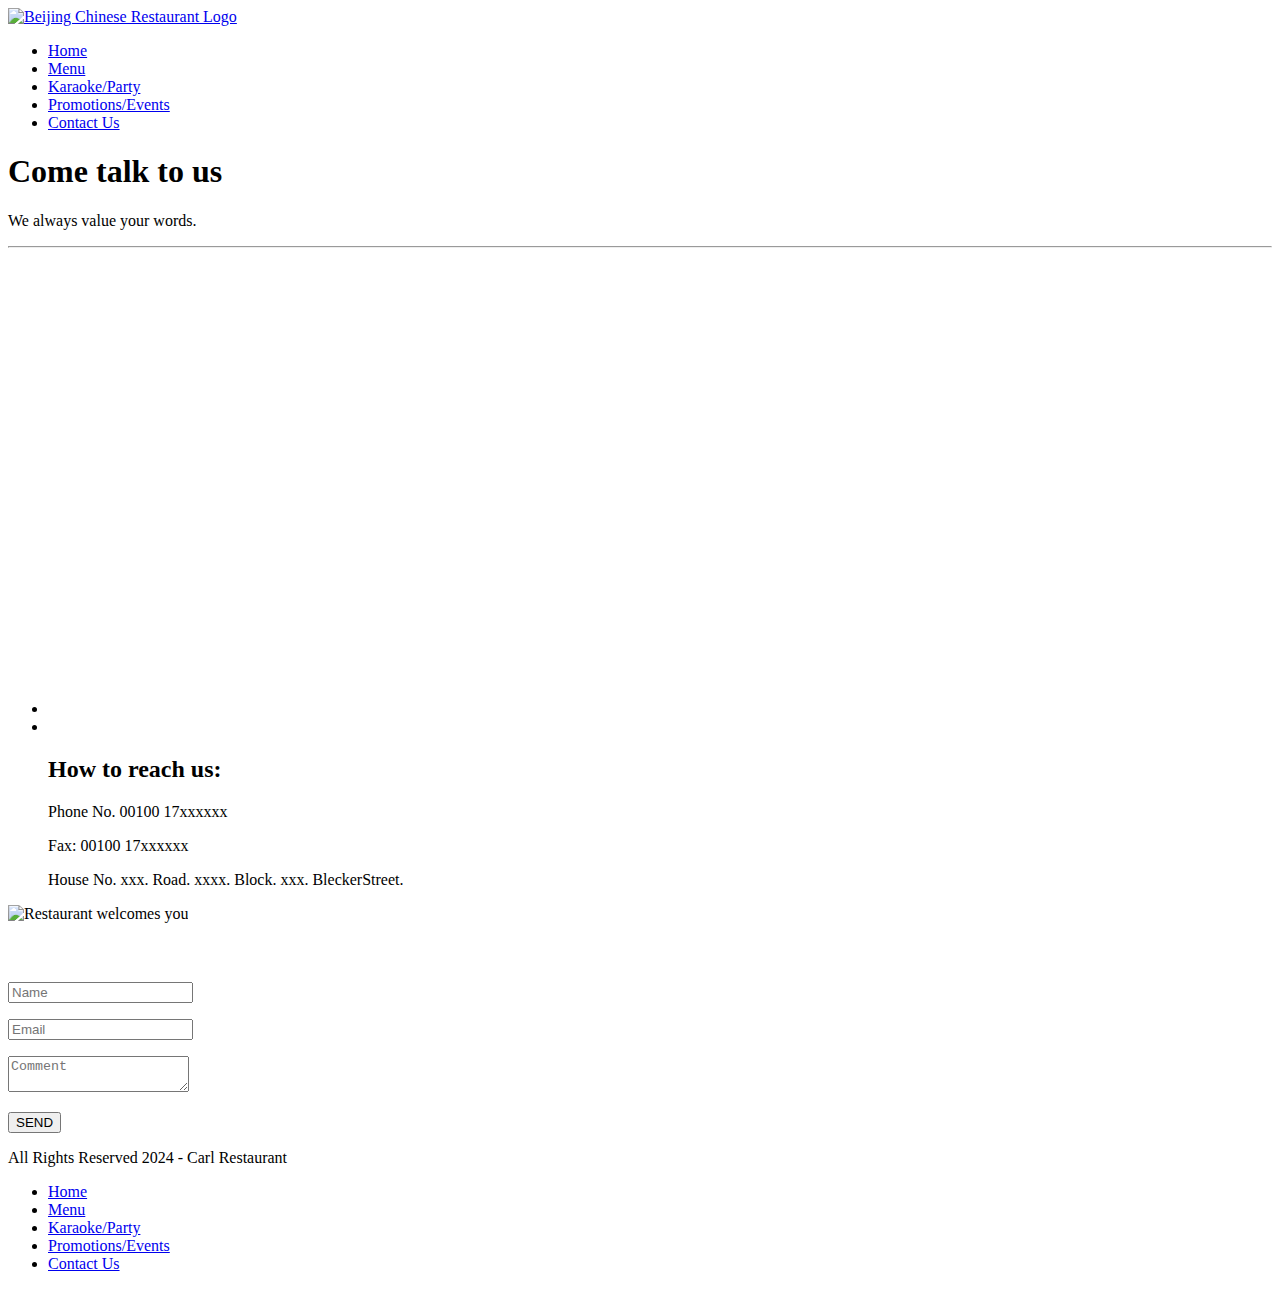
==== contact.html @ 074b9745 "Add files via upload" ====
<!DOCTYPE html>
<html lang="en">
<head>
	<title>Welcome to Carl Restaurant</title>
	<meta charset="utf-8">
	<meta name="author" content="pixelhint.com">
	<meta name="description" content="Sublime Stunning free HTML5/CSS3 website template"/>
	<link rel="stylesheet" type="text/css" href="css/reset.css">
	<link rel="stylesheet" type="text/css" href="css/fancybox-thumbs.css">
	<link rel="stylesheet" type="text/css" href="css/fancybox-buttons.css">
	<link rel="stylesheet" type="text/css" href="css/fancybox.css">
	<link rel="stylesheet" type="text/css" href="css/animate.css">
	<link rel="stylesheet" type="text/css" href="css/contact.css">
</head>
<body>

	<section class="billboard light">
		<header class="wrapper light">
			<a href="#"><img class="logo" src="img/logo.png" alt="Beijing Chinese Restaurant Logo"/></a>
			<nav>
				<ul>
					<li><a href="./index.html">Home</a></li>
					<li><a href="./menu.html">Menu</a></li>
					<li><a href="./karaoke.html">Karaoke/Party</a></li>
					<li><a href="./promotions.html">Promotions/Events</a></li>
					<li><a href="./contact.html">Contact Us</a></li>
				</ul>
			</nav>
		</header>

		<div class="caption light animated wow fadeInDown clearfix">
			<h1>Come talk to us</h1>
			<p>We always value your words.</p>
			<hr>
		</div>
		<div class="shadow"></div>
	</section><!--  End billboard  -->


	<section class="services wrapper">
		<ul class="clearfix">
			<li class="animated wow fadeInDown">
				<iframe width="600" height="450" frameborder="0" style="border:0" src="https://www.google.com/maps/embed/v1/place?q=House%20No.%20576.%20Road.%203819.%20Block.%20338.%20Adliya%20Bahrain&key=AIzaSyCmEdHNi-NliMXcTjSemFGAEFiuVKq_gV0"></iframe>
				<span class="separator"></span>
			</li>
			<li class="animated wow fadeInDown"  data-wow-delay=".2s">
				<img class="icon" src="img/icon2.png" alt=""/>
				<span class="separator"></span>
				<h2>How to reach us:</h2>
				<p>Phone No. 00100 17xxxxxx</p>
				<p>Fax:           00100 17xxxxxx</p>
				<p>House No. xxx. Road. xxxx. Block. xxx. BleckerStreet.</p>
				<!-- Google maps embed here -->
			</li>
		</ul>
	</section><!--  End services  -->


	<section class="video">
		<img class="logo" src="img/logo.png" alt="Restaurant welcomes you" class="video_logo animated wow fadeInDown"/>
		<img src="img/video_logo.png" alt="" class="video_logo animated wow fadeInDown"/>
		<h3 class="animated wow fadeInDown">Please send us your opinions in the form below, thank you!</h3>

	</section><!--  End video  -->
	
	<!-- contact form -->
	<section class="contact">
		<div id="form-main">
		  <div id="form-div">
		    <form class="form" id="form1">
		      
		      <p class="name">
		        <input name="name" type="text" class="validate[required,custom[onlyLetter],length[0,100]] feedback-input" placeholder="Name" id="name" />
		      </p>
		      
		      <p class="email">
		        <input name="email" type="text" class="validate[required,custom[email]] feedback-input" id="email" placeholder="Email" />
		      </p>
		      
		      <p class="text">
		        <textarea name="text" class="validate[required,length[6,300]] feedback-input" id="comment" placeholder="Comment"></textarea>
		      </p>
		      
		      
		      <div class="submit">
		        <input type="submit" value="SEND" id="button-blue"/>
		        <div class="ease"></div>
		      </div>
		    </form>
		  </div>
	</section>
	
	<footer>
		<div class="wrapper">
			<div class="rights">
				<p>All Rights Reserved 2024 - Carl Restaurant</p>
			</div>

			<nav>
				<ul>
					<li><a href="#">Home</a></li>
					<li><a href="./menu.html">Menu</a></li>
					<li><a href="./karaoke.html">Karaoke/Party</a></li>
					<li><a href="./promotions.html">Promotions/Events</a></li>
					<li><a href="./contact.html">Contact Us</a></li>
				</ul>
			</nav>
		</div>		
	</footer><!--  End footer  -->
	<script type="text/javascript" src="js/jquery.js"></script>
    <script type="text/javascript" src="js/fancybox.js"></script>
    <script type="text/javascript" src="js/fancybox-buttons.js"></script>
    <script type="text/javascript" src="js/fancybox-media.js"></script>
    <script type="text/javascript" src="js/fancybox-thumbs.js"></script>
    <script type="text/javascript" src="js/wow.js"></script>
    <script type="text/javascript" src="js/main.js"></script>
</body>
</html>
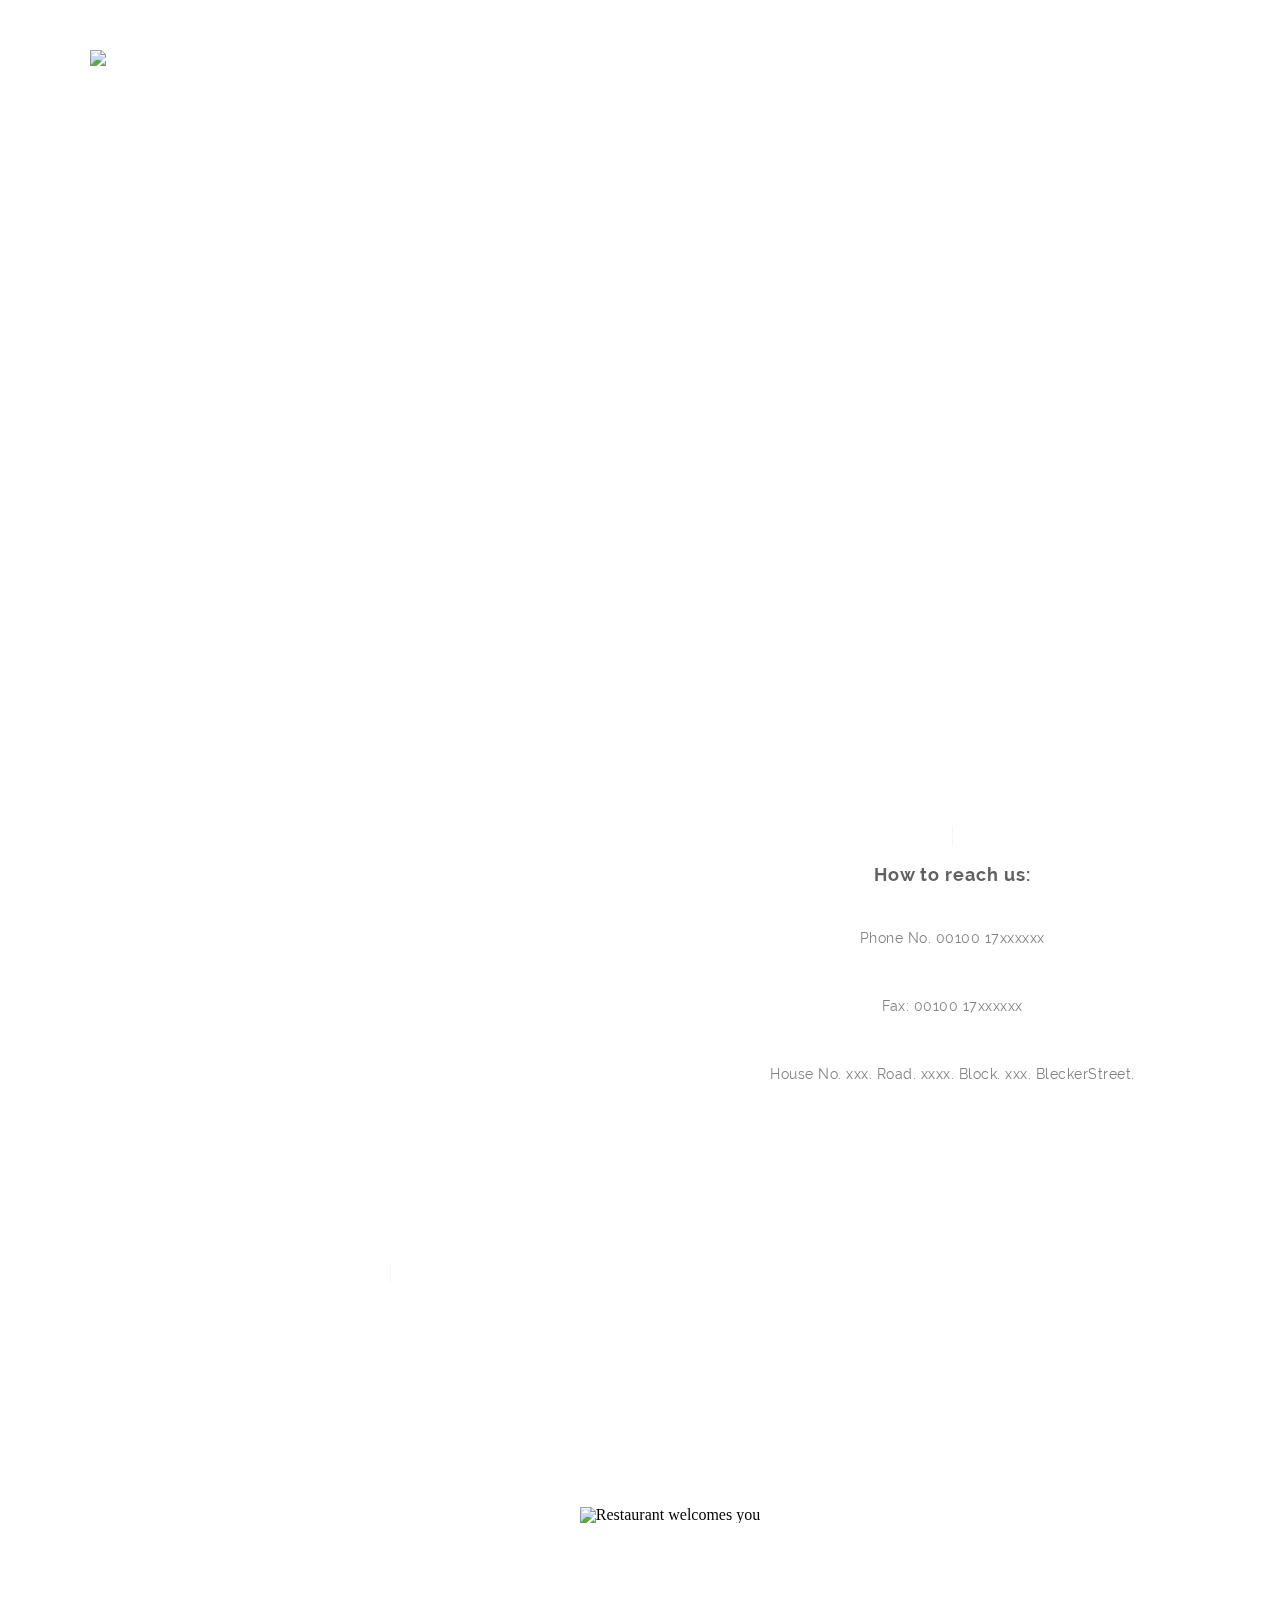
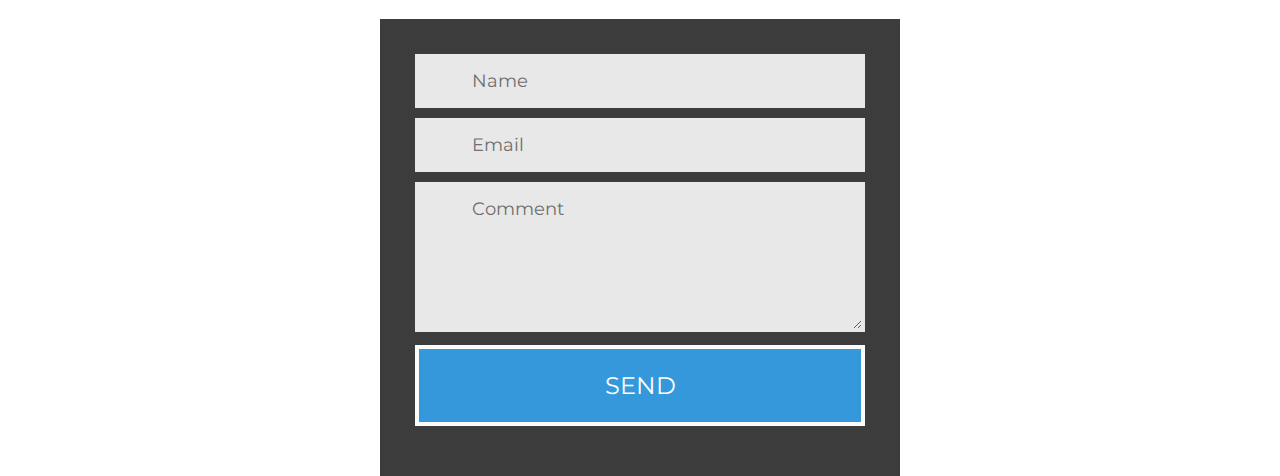
==== commit fafab74c: "Update contact.html" ====
--- a/contact.html
+++ b/contact.html
@@ -4,7 +4,7 @@
 	<title>Welcome to Carl Restaurant</title>
 	<meta charset="utf-8">
 	<meta name="author" content="pixelhint.com">
-	<meta name="description" content="Sublime Stunning free HTML5/CSS3 website template"/>
+	<meta name="description" content=""/>
 	<link rel="stylesheet" type="text/css" href="css/reset.css">
 	<link rel="stylesheet" type="text/css" href="css/fancybox-thumbs.css">
 	<link rel="stylesheet" type="text/css" href="css/fancybox-buttons.css">
--- a/css/contact.css
+++ b/css/contact.css
@@ -0,0 +1,586 @@
+@import url(http://fonts.googleapis.com/css?family=Montserrat:400,700);
+
+/*  Fonts  */
+@font-face {
+    font-family: 'raleway-regular';
+    src: url('../fonts/raleway-regular.eot');
+    src: url('../fonts/raleway-regular.eot?#iefix') format('embedded-opentype'),
+         url('../fonts/raleway-regular.woff') format('woff'),
+         url('../fonts/raleway-regular.ttf') format('truetype'),
+         url('../fonts/raleway-regular.svg#raleway-regular') format('svg');
+    font-weight: normal;
+    font-style: normal;
+
+}
+
+@font-face {
+    font-family: 'raleway-semibold';
+    src: url('../fonts/raleway-semibold.eot');
+    src: url('../fonts/raleway-semibold.eot?#iefix') format('embedded-opentype'),
+         url('../fonts/raleway-semibold.woff') format('woff'),
+         url('../fonts/raleway-semibold.ttf') format('truetype'),
+         url('../fonts/raleway-semibold.svg#raleway-semibold') format('svg');
+    font-weight: normal;
+    font-style: normal;
+
+}
+
+@font-face {
+    font-family: 'raleway-bold';
+    src: url('../fonts/raleway-bold.eot');
+    src: url('../fonts/raleway-bold.eot?#iefix') format('embedded-opentype'),
+         url('../fonts/raleway-bold.woff') format('woff'),
+         url('../fonts/raleway-bold.ttf') format('truetype'),
+         url('../fonts/raleway-bold.svg#raleway-bold') format('svg');
+    font-weight: normal;
+    font-style: normal;
+
+}
+
+
+
+/*  General CSS*/
+body{
+    background: #fff;
+}
+
+.wrapper{
+    width: 1100px;
+    margin: 0 auto;
+}
+
+h1, h2, h3, h4, h5 ,h6{
+    color: #626262;
+    font-family: "raleway-regular", arial;
+    letter-spacing: 1px;
+}
+
+h1              { font-size: 2em; margin: .67em 0 }
+h2              { font-size: 1.5em; margin: .75em 0 }
+h3              { font-size: 1.17em; margin: .83em 0 }
+h5              { font-size: .83em; margin: 1.5em 0 }
+h6              { font-size: .75em; margin: 1.67em 0 }
+h1, h2, h3, h4,
+h5, h6          { font-weight: bolder }
+
+.clearfix:before,  
+.clearfix:after {  
+    content: " ";  
+    display: table;  
+}  
+.clearfix:after {  
+    clear: both;  
+}  
+ 
+.clearfix {  
+    *zoom: 1;  
+}
+
+
+.logo {
+    width: 10%;
+}
+
+.icon {
+    border-radius: 30px;
+}
+
+
+/*    Billboard    */
+.billboard{
+    width: 100%;
+    height: 690px;
+    position: relative;
+}
+
+.billboard.light{
+    background: url('../img/contact.jpg') no-repeat;   
+     
+    background-size: cover;
+    -webkit-background-size: cover;
+    -moz-background-size: cover;
+    -o-background-size: cover;
+}
+
+.billboard.dark{
+    background: url('../img/billboard2.jpg') no-repeat;
+    
+    background-size: cover;
+    -webkit-background-size: cover;
+    -moz-background-size: cover;
+    -o-background-size: cover;
+}
+
+
+.billboard .shadow{
+    position: absolute;
+    width: 100%;
+    height: 142px;
+    bottom: 0;
+    left: 0;
+    margin-bottom: -1px;
+    background: url('../img/shadow.png') repeat-x;
+}
+
+.billboard .caption{
+    margin-top: 130px;
+    text-align: center;
+}
+
+.billboard .caption.light{
+    color: #fff;
+}
+
+.billboard .caption.dark{
+    color: #5d5d5d;
+}
+
+.billboard .caption h1{
+    font-family: "raleway-bold";
+    font-size: 50px;
+    font-weight: bold; 
+    margin-bottom: 30px;
+}
+
+.billboard .caption.light h1{
+    color: #fff;
+}
+
+.billboard .caption.dark h1{
+    color: #5d5d5d;
+}
+
+.billboard .caption p{
+    font-family: "raleway-regular";
+    font-size: 18px;
+    margin-bottom: 30px;
+}
+
+.billboard .caption.light p{
+    color: #fff;
+}
+
+.billboard .caption.dark p{
+    color: #5d5d5d;
+}
+
+.billboard .caption hr{
+    display: inline-block;
+    height: 1px;
+    width: 30px;
+    border: 0!important;   
+    margin: 0;
+    padding: 0;
+}
+
+.billboard .caption.light hr{
+    background: #fff;
+}
+
+.billboard .caption.dark hr{
+    background: #5d5d5d;
+}
+
+
+
+
+
+
+/*    header    */
+header{
+    width: 100%;
+    height: 125px;
+}
+
+header .logo{
+    float: left;
+    margin-top: 50px;
+    width:10%;
+}
+
+header nav{
+    float: right;
+    margin-top: 57px;
+}
+
+
+header nav ul li{
+    list-style: none;
+    display: block;
+    float: left;
+    margin-left: 50px;
+}
+
+header nav ul li a{
+    text-decoration: none;  
+    font-family: "raleway-regular";
+    font-size: 14px;
+
+    transition:all .2s linear;
+    -webkit-transition:all .2s linear;
+    -moz-transition:all .2s linear;
+    -o-transition:all .2s linear;
+}
+
+header.light nav ul li a{  
+    color: #fff;
+}
+
+header.light nav ul li a:hover{
+    color: #B9B9B9;
+}
+
+header.dark nav ul li a{  
+    color: #5d5d5d;
+}
+
+header.dark nav ul li a:hover{
+    color: #919191;
+}
+
+
+
+
+
+
+
+/*    Services    */
+.services ul{
+    margin-top: 100px;
+}
+
+.services ul li{
+    list-style: none;
+    float: left;
+    margin-left: 80px;
+    text-align: center;
+}
+
+.services ul li:first-child{
+    margin-left: 0;
+}
+
+.services ul li .separator{
+    display: block;
+    width: 1px;
+    height: 20px;
+    background: #f6f6f6;
+    margin: 20px auto;
+}
+
+.services ul li h2{
+    color: #616161;
+    font-family: "raleway-bold";
+    font-size: 18px;
+    font-weight: bold;
+    margin: 0;
+}
+
+.services ul li p{
+   color: #838181;
+    font-family: "raleway-regular";
+    font-size: 14px;
+    line-height: 28px; 
+    margin-top: 40px;
+    letter-spacing: .5px;
+}
+
+
+
+
+
+
+
+/*    Video    */
+.video{
+    display: block;
+    width: 100%;
+    padding: 2em;
+    text-align: center;
+    margin-top: 100px;
+    background: url('../img/contact.jpg') no-repeat;    
+    background-size: cover;
+    -webkit-background-size: cover;
+    -moz-background-size: cover;
+    -o-background-size: cover;
+}
+
+.video .video_logo{
+    margin-top: 85px;
+}
+
+.video h3{
+    color: #fff;
+    font-family: "raleway-regular";
+    font-size: 14px;
+    font-weight: normal!important;
+    margin: 20px 0 0 0;
+}
+
+.video #play_btn{
+    display: inline-block;
+    width: 71px;
+    height: 71px;
+    background: url('../img/play_btn.png') no-repeat;
+    margin-top: 40px;
+}
+
+
+
+
+.title{
+    text-align: center;
+    overflow: hidden;
+}
+
+.title h2{
+    color: #616161;
+    font-family: "raleway-bold";
+    font-size: 30px;
+    font-weight: bold;
+    margin: 0 0 20px 0;
+    text-transform: uppercase;
+}
+
+.title h3{
+    color: #9b9b9b;
+    font-family: "raleway-regular";
+    font-size: 14px;
+    margin: 0 0 20px 0;
+    font-weight: normal!important;
+}
+
+.title hr.separator{
+    display: block;
+    width: 40px;
+    height: 1px;
+    background-color: #ebebeb;
+    margin: 0 auto;
+    padding: 0;
+    border: 0!important;
+}
+
+
+
+
+
+/*    footer    */
+footer{
+    padding: 35px 0;
+    overflow: hidden;
+}
+
+footer .footer_logo{
+    float: left;
+}
+
+footer .rights p{
+    float: left;
+    color: #838181;
+    font-family: "raleway-regular";
+    font-size: 13px;
+    margin: 5px 0 0 40px; 
+}
+
+footer .rights p a{
+    color: #777;
+    font-family: "raleway-semibold";
+    font-size: 13px;
+    font-weight: bold;
+    text-decoration: none;
+}
+
+footer nav ul{
+    float: right;
+    overflow: hidden;
+    list-style: none;
+    margin-top: 5px; 
+}
+
+footer nav ul li{
+    float: left;
+    margin-left: 25px;
+}
+
+footer nav ul li a{
+    color: #838181;
+    font-family: "raleway-regular";
+    font-size: 13px;
+    text-decoration: none;
+
+    transition:all .2s linear;
+    -webkit-transition:all .2s linear;
+    -moz-transition:all .2s linear;
+    -o-transition:all .2s linear;
+}
+
+footer nav ul li a:hover{
+    color: #616161;
+}
+
+#feedback-page {
+  text-align: center;
+}
+
+#text-feedback {
+  width: 80%;
+  padding-left: 10%;
+  padding-right: 10%;
+  background-color: white;
+  text-align: center;
+}
+
+#form-main {
+  width: 100%;
+  float: left;
+  padding-top: 30px;
+}
+
+#form-div {
+  background-color: #3c3c3c;
+  padding-left: 35px;
+  padding-right: 35px;
+  padding-top: 35px;
+  padding-bottom: 50px;
+  width: 450px;
+  float: left;
+  left: 50%;
+  position: absolute;
+  margin-left: -260px;
+}
+
+.feedback-input {
+  opacity: 0.9;
+  color: #0493bd;
+  font-family: 'Montserrat', Helvetica, Arial, sans-serif;
+  font-weight: 400;
+  font-size: 18px;
+  border-radius: 0;
+  line-height: 22px;
+  background-color: #fbfbfb;
+  border: 3px solid #fbfbfb;
+  padding: 13px 13px 13px 54px;
+  margin-bottom: 10px;
+  width: 100%;
+  -webkit-box-sizing: border-box;
+  -moz-box-sizing: border-box;
+  -ms-box-sizing: border-box;
+  box-sizing: border-box;
+}
+
+.feedback-input:focus {
+  background: #fff;
+  box-shadow: 0;
+  border: 3px solid #3498db;
+  color: #3498db;
+  outline: none;
+  padding: 13px 13px 13px 54px;
+}
+
+.focused {
+  color: #30aed6;
+  border: #30aed6 solid 3px;
+}
+/* Icons ---------------------------------- */
+
+#name {
+  background-image: url(http://rexkirby.com/kirbyandson/images/name.svg);
+  background-size: 30px 30px;
+  background-position: 11px 8px;
+  background-repeat: no-repeat;
+}
+
+#name:focus {
+  background-image: url(http://rexkirby.com/kirbyandson/images/name.svg);
+  background-size: 30px 30px;
+  background-position: 8px 5px;
+  background-position: 11px 8px;
+  background-repeat: no-repeat;
+}
+
+#email {
+  background-image: url(http://rexkirby.com/kirbyandson/images/email.svg);
+  background-size: 30px 30px;
+  background-position: 11px 8px;
+  background-repeat: no-repeat;
+}
+
+#email:focus {
+  background-image: url(http://rexkirby.com/kirbyandson/images/email.svg);
+  background-size: 30px 30px;
+  background-position: 11px 8px;
+  background-repeat: no-repeat;
+}
+
+#comment {
+  background-image: url(http://rexkirby.com/kirbyandson/images/comment.svg);
+  background-size: 30px 30px;
+  background-position: 11px 8px;
+  background-repeat: no-repeat;
+}
+
+textarea {
+  width: 100%;
+  height: 150px;
+  line-height: 150%;
+}
+
+input:hover,
+textarea:hover,
+input:focus,
+textarea:focus {
+  background-color: white;
+}
+
+#button-blue {
+  font-family: 'Montserrat', Helvetica, Arial, sans-serif;
+  float: left;
+  width: 100%;
+  border: #fbfbfb solid 4px;
+  cursor: pointer;
+  background-color: #3498db;
+  color: white;
+  font-size: 24px;
+  padding-top: 22px;
+  padding-bottom: 22px;
+  -webkit-transition: all 0.3s;
+  -moz-transition: all 0.3s;
+  transition: all 0.3s;
+}
+
+#button-blue:hover {
+  background-color: rgba(0, 0, 0, 0);
+  color: #0493bd;
+}
+
+.submit:hover {
+  color: #3498db;
+}
+
+.ease {
+  border-top: 3px #3c3c3c solid;
+  width: 0px;
+  height: 76px;
+  background-color: #fbfbfb;
+  -webkit-transition: .3s ease;
+  -moz-transition: .3s ease;
+  -o-transition: .3s ease;
+  -ms-transition: .3s ease;
+  transition: .3s ease;
+}
+
+.submit:hover .ease {
+  width: 100%;
+  background-color: white;
+}
+
+@media only screen and (max-width: 580px) {
+  #form-div {
+    left: 3%;
+    margin-right: 3%;
+    width: 88%;
+    margin-left: 0;
+    padding-left: 3%;
+    padding-right: 3%;
+  }
+}
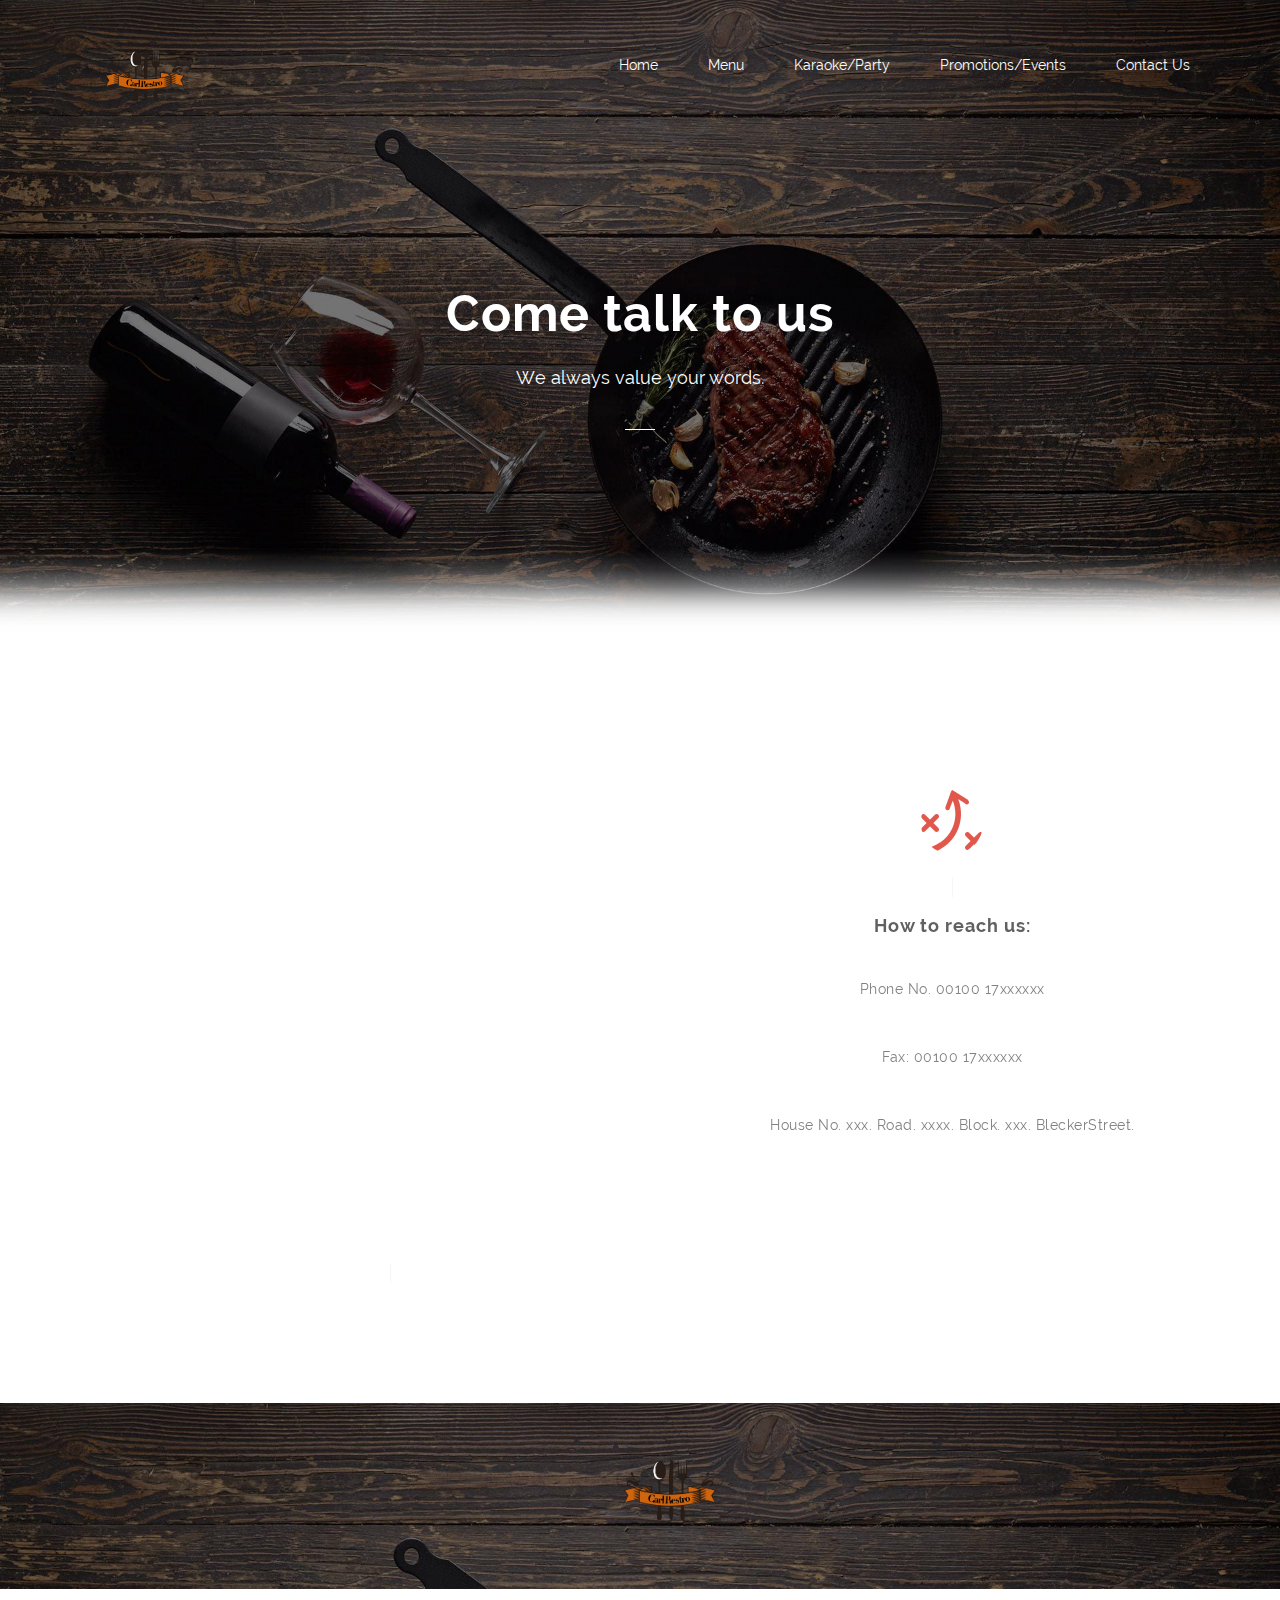
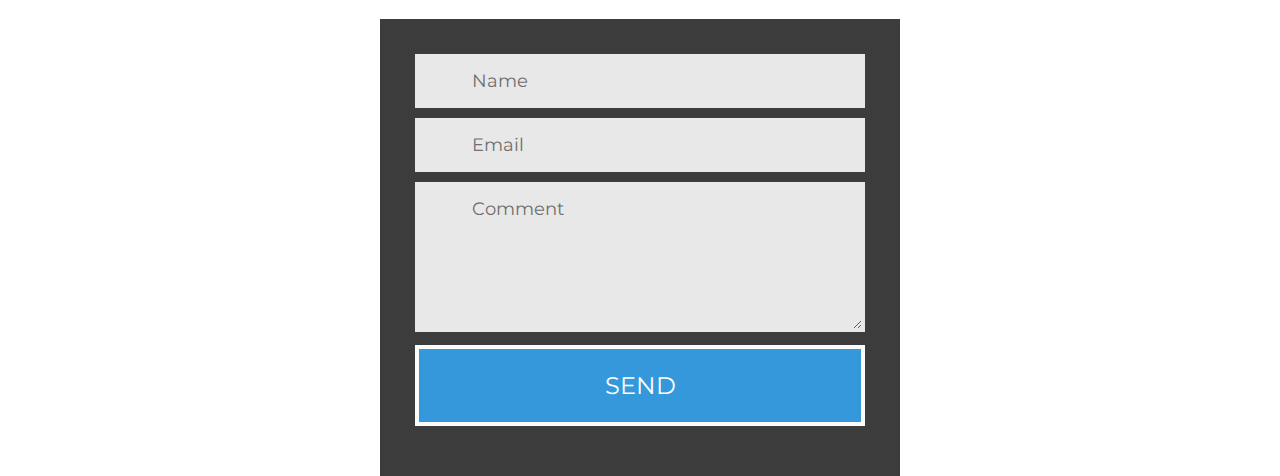
==== commit c827f55e: "Add files via upload" ====
--- a/contact.html
+++ b/contact.html
@@ -4,7 +4,7 @@
 	<title>Welcome to Carl Restaurant</title>
 	<meta charset="utf-8">
 	<meta name="author" content="pixelhint.com">
-	<meta name="description" content=""/>
+	<meta name="description" content="Sublime Stunning free HTML5/CSS3 website template"/>
 	<link rel="stylesheet" type="text/css" href="css/reset.css">
 	<link rel="stylesheet" type="text/css" href="css/fancybox-thumbs.css">
 	<link rel="stylesheet" type="text/css" href="css/fancybox-buttons.css">
